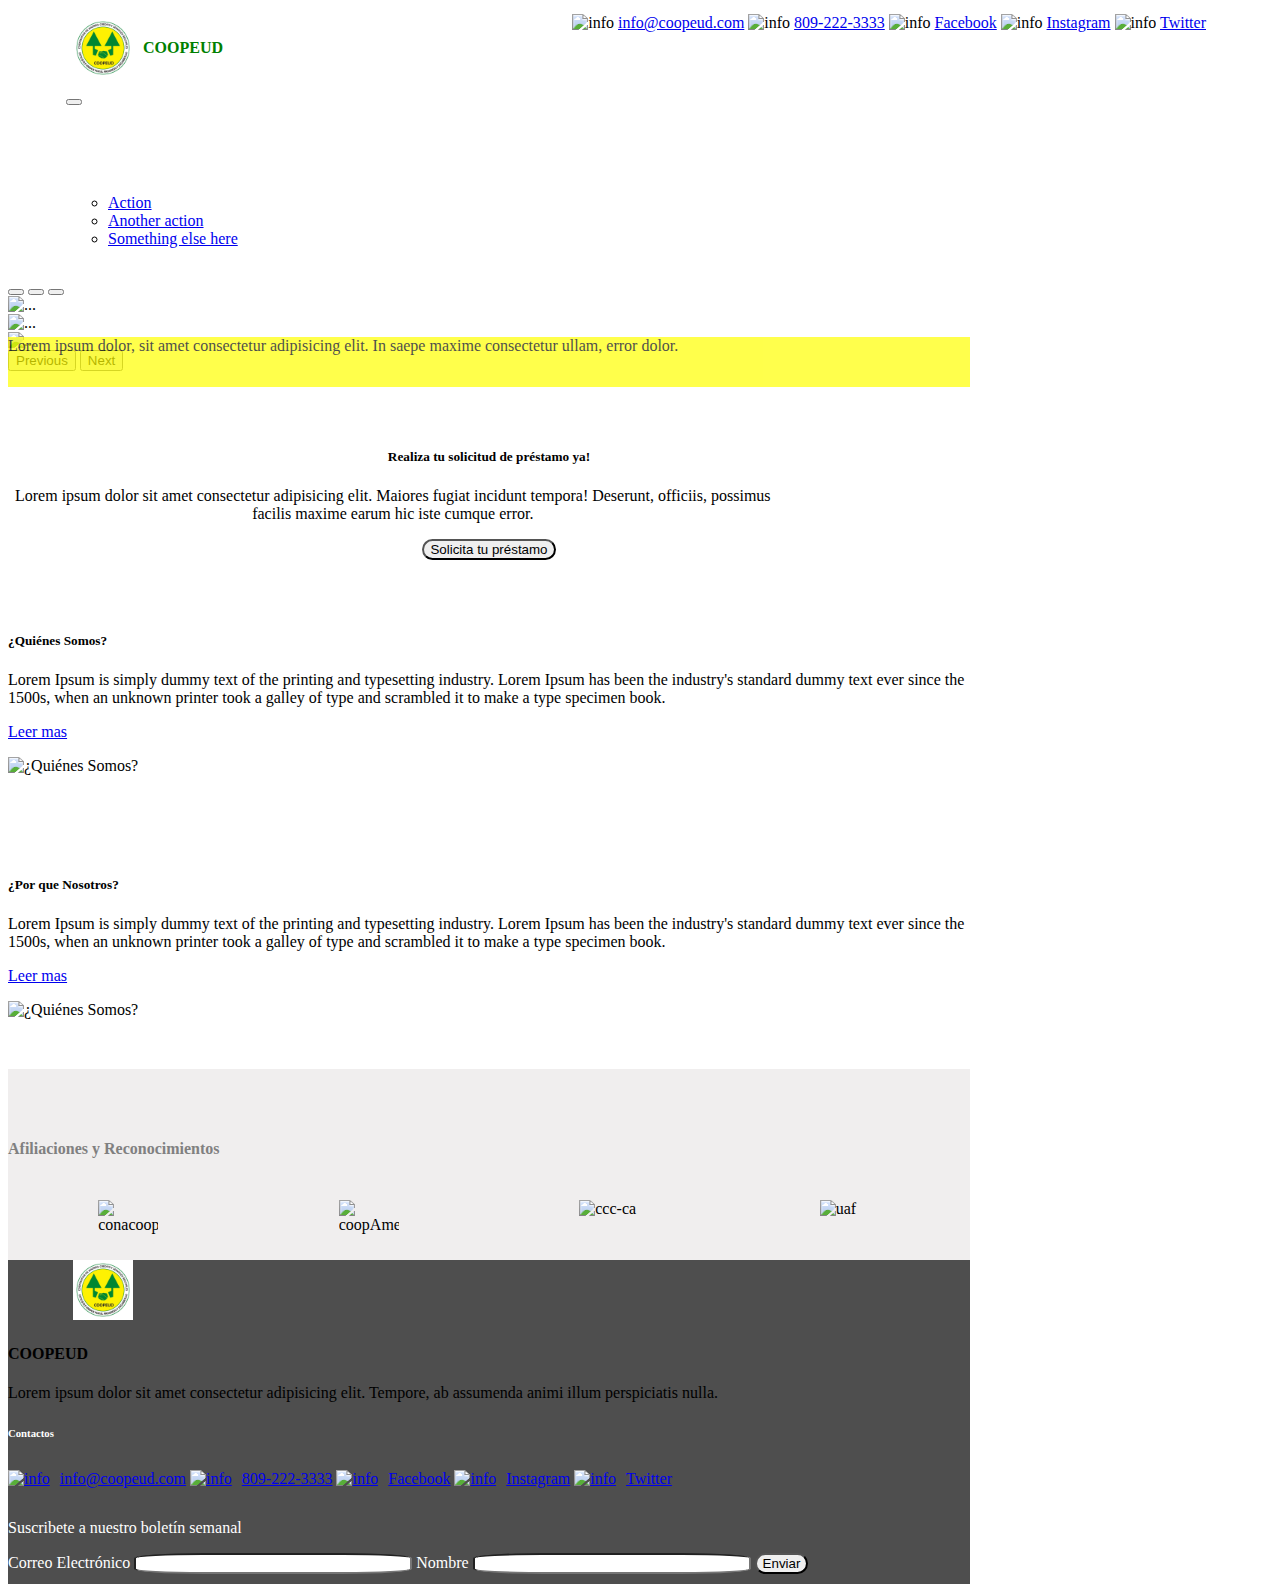
==== index.html @ ae2c58aa "Add files via upload" ====
<!DOCTYPE html>
<html lang="en">
<head>
    <meta charset="UTF-8">
    <meta http-equiv="X-UA-Compatible" content="IE=edge">
    <meta name="viewport" content="width=device-width, initial-scale=1.0">
    <title>COOPEUD</title>
    <link href="https://cdn.jsdelivr.net/npm/bootstrap@5.2.0-beta1/dist/css/bootstrap.min.css" 
    rel="stylesheet" 
    integrity="sha384-0evHe/X+R7YkIZDRvuzKMRqM+OrBnVFBL6DOitfPri4tjfHxaWutUpFmBp4vmVor" 
    crossorigin="anonymous">
    <link rel="stylesheet" href="style.css">
</head>

<body>
    <!--Encabezado-->
    <header>
        <a class="logo" href="#"> 
         <img src="img1.jpg" alt="logo" class="img1">
         <h4 class="nom">COOPEUD</h4>
        </a>
         <nav class="encabezado navbar navbar-expand-lg navbar-expand-sm navbar-expand-md navbar-expand-xl  navbar-light">
              <div class="collapse navbar-collapse" id="navbarNavAltMarkup">
                <div class="navbar-nav ms-auto col-sm-12 col-md-12">
                  <img src="img/info3.png" alt="info" class="info3">
                  <a class="name nav-link" href="#">info@coopeud.com</a>
                  <img src="img/whatsapp1.jpg" alt="info" class="whatsapp1">
                  <a class="name nav-link" href="#">809-222-3333</a>
                  <img src="img/facebook.png" alt="info" class="facebook">
                  <a class="name nav-link" href="#">Facebook</a>
                  <img src="img/instagram.png" alt="info" class="Instagram">
                  <a class="name nav-link" href="#">Instagram</a>
                  <img src="img/twitter.jpg" alt="info" class="Twitter">
                  <a class="name nav-link" href="#">Twitter</a>
                  
                </div>
              </div>
            </div>
          </nav>
    </header>
     <!--Navbar-->
<div class="container py-4">
     <nav class="container navbar navbar-expand-md bg-success">
        <div class="container-fluid">
          <a class="nav-a navbar-brand" href="#" style="font-size: 15px">Nosotros</a>
          <button class="navbar-toggler" type="button" data-bs-toggle="collapse" data-bs-target="#navbarNavDropdown" aria-controls="navbarNavDropdown" aria-expanded="false" aria-label="Toggle navigation">
            <span class="navbar-toggler-icon"></span>
          </button>
          
          <div class="collapse navbar-collapse" id="navbarNavDropdown">
            <ul class="navbar-nav">
              <li class="nav-item">
                <a class="nav-a nav-link active" style="color: white;" aria-current="page" href="#">Servicios</a>
              </li>
              <li class="nav-item">
                <a class="nav-a nav-link" href="#">Documentos</a>
              </li>
              <li class="nav-item">
                <a class="nav-a nav-link" href="#">Noticias</a>
              </li>
              <li class=" nav-item dropdown">
                <a class="nav-a nav-link dropdown-toggle" href="#" id="navbarDropdownMenuLink" role="button" data-bs-toggle="dropdown" aria-expanded="false">
                  Productos
                </a>
                <ul class="dropdown-menu" aria-labelledby="navbarDropdownMenuLink">
                  <li><a class=" dropdown-item" href="#">Action</a></li>
                  <li><a class=" dropdown-item" href="#">Another action</a></li>
                  <li><a class=" dropdown-item" href="#">Something else here</a></li>
                </ul>
              </li>
            </ul>
          </div>
        </div>
       </div>    
      </nav>
     <!--Aqui termina el Navbar-->
     
     <!--Carrusel-->
    
       <div id="carouselExampleIndicators"  class="container py-4 carousel slide " data-bs-ride="true">
        <div class=" carousel-indicators" >
          <button type="button" data-bs-target="#carouselExampleIndicators" data-bs-slide-to="0" class="active" aria-current="true" aria-label="Slide 1"></button>
          <button type="button" data-bs-target="#carouselExampleIndicators" data-bs-slide-to="1" aria-label="Slide 2"></button>
          <button type="button" data-bs-target="#carouselExampleIndicators" data-bs-slide-to="2" aria-label="Slide 3"></button>
        </div>
        <div class="carousel-inner" >
          <div class="carousel-item active text-center">
            <img src="img/img2.jpg" class="d-block w-100" alt="...">
          </div>
          <div class="carousel-item">
            <img src="img/img6.jpg" class="d-block w-100" alt="...">
          </div>
          <div class="carousel-item">
            <img src="img/img7.jpg" class="d-block w-100" alt="...">
          </div>
        </div>
        <button class="carousel-control-prev" type="button" data-bs-target="#carouselExampleIndicators" data-bs-slide="prev">
          <span class="carousel-control-prev-icon" aria-hidden="true"></span>
          <span class="visually-hidden">Previous</span>
        </button>
        <button class="carousel-control-next" type="button" data-bs-target="#carouselExampleIndicators" data-bs-slide="next">
          <span class="carousel-control-next-icon" aria-hidden="true"></span>
          <span class="visually-hidden">Next</span>
        </button>
        <div class="rectangulo text-center col-sm-6"><p style="width: auto; height: auto; max-width: 100%; max-height: 100%;">Lorem ipsum dolor, sit amet consectetur adipisicing elit. 
                                                                       In saepe maxime consectetur ullam, error dolor.</p></div>
        <div class="container" style="text-align: center; padding-top: 40px;">
         <!--Aqui termina carrusel-->   
            <h5 >Realiza tu solicitud de préstamo ya!</h5>
         </div>
         <div>
            <p class="container" style=" width: 80%; text-align: center;">
                Lorem ipsum dolor sit amet consectetur adipisicing elit. Maiores fugiat incidunt tempora! Deserunt, officiis, 
                possimus facilis maxime earum hic iste cumque error.
            </p>
        </div>
  
 <!--Boton solicitar prestamo-->
    <div class="boton col-sm-12 col-md-12 col-lg-12 col-xl-12">
        <button class="btn btn-success">Solicita tu préstamo</button>
    </div>
      
 <!--Parte ¿quienes somos?-->           
        <div class="container text-center" style="padding-bottom: 80px;">
            <div class="row d-flex align-items-center">
                <div class="col-12 col-sm-5 order-sm-first" style=" text-align:left">
                    <h5> ¿Quiénes Somos? </h5>
                    <p>Lorem Ipsum is simply dummy text of the printing and typesetting industry.
                        Lorem Ipsum has been the
                        industry's standard dummy text ever since the 1500s, when an unknown printer took a galley of type
                        and scrambled it to make a type specimen book. </p>
    
                    <a href="#">
                        <p>Leer mas</p>
                    </a>
    
                </div>
                <div class="col-sm-12 col-md-6 col-lg-4 col-xl-4 order-sm-last" >
                    <img src="img/img7.jpg" alt="¿Quiénes Somos?"
                        style="height: auto;  width: auto; max-width: 100%; max-height: 100%; align-items: center;">
                </div>
            </div>
        </div>
<!--Parte ¿Por qué nosotros?-->
<div class="container text-center" style="padding-bottom: 50px;">
    <div class="row d-flex align-items-center">
        <div class="col-12 col-sm-5 order-sm-last" >
            <h5  style="text-align: left;"> ¿Por que Nosotros? </h5>
            <p class="container" style="width: 100%; text-align: left;">Lorem Ipsum is simply dummy text of the printing and typesetting industry.
                Lorem Ipsum has been the
                industry's standard dummy text ever since the 1500s, when an unknown printer took a galley of type
                and scrambled it to make a type specimen book. </p>

            <a href="#" >
                <p style="text-align:left;">Leer mas</p>
            </a>
        </div>
        <div class="col-ms-12 col-sm-6 col-lg-4 col-xl-4" style="margin-right: 200px;">
            <img src="img/img6.jpg" alt="¿Quiénes Somos?"
                style="height: auto;  width: auto; max-width: 100%; max-height: 100%; align-items: center; ">
        </div>
    </div>
</div>
            <div class="contenedor text-center">
                <h4 class="afili">Afiliaciones y Reconocimientos</h4>
              <div class="contenedor2">
                <img class="conacoop" src="img/img5.jpg" alt="conacoop">
                <img class="coopAmericana" src="img/cooperativa-americas.png" alt="coopAmericana">
                <img class="ccc-ca" src="img/img4.png" alt="ccc-ca">
                <img class="uaf" src="img/uaf.png" alt="uaf">
              </div>
            </div>

            <div class="piePagina container py-4 col-sm-12 col-md-12 col-lg-12 col-xl-12 ">
               <div class="pie">  <a href="#"> 
                            <img src="img1.jpg" alt="piePagina" class="img1">
                        </a>
                        
                        <p class="text-pie1" >
                          
                            <h4 >COOPEUD</h4>
                            Lorem ipsum dolor sit amet 
                            consectetur adipisicing elit. 
                            Tempore, ab assumenda animi 
                            illum perspiciatis nulla.
                        </p>
               </div>
                <div class="cont-Pie container">
                           <h6>Contactos</h6>
                            <a class="name nav-link" href="#">
                            <img src="img/info3.png" alt="info" class="info3" style="margin-right: 10px;">info@coopeud.com</a>
                            <a class="name nav-link" href="#">
                            <img src="img/whatsapp1.jpg" alt="info" class="whatsapp1" style="margin-right: 10px;">809-222-3333</a>
                            <a class="name nav-link" href="#">
                            <img src="img/facebook.png" alt="info" class="facebook" style="margin-right: 10px;">Facebook</a>
                            <a class="name nav-link" href="#">
                            <img src="img/instagram.png" alt="info" class="Instagram" style="margin-right: 10px;">Instagram</a>
                            <a class="name nav-link" href="#">
                            <img src="img/twitter.jpg" alt="info" class="Twitter" style="margin-right: 10px;">Twitter</a>
                </div>  
                <div class="cont-pie2">
                    <p>Suscribete a nuestro boletín semanal</p>
                    <label for="" style="margin-bottom: 10px;">Correo Electrónico</label>
                    <input type="Example@email.com" style="margin-bottom: 10px; border-radius: 25%; width: 270px;">
                    <label for="" style="margin-bottom: 10px;">Nombre</label>
                    <input alt="Juan Pérez" style="margin-bottom: 10px; border-radius: 25%; width: 270px;">
                    <button type="button" class="btn btn-warning">Enviar</button>
                </div>
            </div>
              
</div>

 
    <script src="https://cdn.jsdelivr.net/npm/bootstrap@5.2.0-beta1/dist/js/bootstrap.bundle.min.js" 
    integrity="sha384-pprn3073KE6tl6bjs2QrFaJGz5/SUsLqktiwsUTF55Jfv3qYSDhgCecCxMW52nD2" 
    crossorigin="anonymous"></script>  
</body>
</html>
---- style.css ----
.img1{
    height: 60px;
    width: 60px;
    margin-left: 65px;
    margin-right: 10px;
}

.logo{
    text-decoration: none;
    display: flex;
    align-items: center;
}
header{
    display: flex;
    justify-content: space-between;
    min-height: 80px;
}

.nom{
    align-content: center;
    color: green;
}

@media only screen and (max-width:840px) {
    header{
        flex-direction: column;
    }
    
}
.info3{
    height: 25px;
    width: 25px;
    margin-top: 6px;
    margin-bottom: 15px;
    
}
.whatsapp1{
    height: 20px;
    width: 20px;
    margin-top: 6px;
    margin-bottom: 15px;
}
.facebook{
    height: 20px;
    width: 20px;
    margin-top: 6px;
    margin-bottom: 15px;
}
.Instagram{
    height: 25px;
    width: 25px;
    margin-top: 6px;
    margin-bottom: 15px;
}
.Twitter{
    height: 20px;
    width: 20px;
    margin-top: 6px;
    margin-bottom: 15px;
}

.nav-item {
    list-style: none;
}

.nav-item {
    padding-left: 20px;
}

.nav-a{
    color: white;

}
.carousel{
    width: 100%;
    max-width: 962px;
    height: 900px;
    align-content: center;
    margin-top: 30px;

}

.encabezado{
    margin-right: 66px;
}

.rectangulo{
    width: 100%;
    max-width: 962px;
    height: 100%;
    max-height: 50px;
    background: yellow;
    position: relative;
    margin-top: -50px;
    opacity: 0.7;
}

.titulo1{
    margin-left: 400px;
    margin-top: -230px;
}



.btn{
   justify-content: center;
   border-radius: 25px;
   margin-left: auto;
   margin-right: auto;
   
}

.img3{
    width: 100%;
    height: auto;
    width: auto;
    
}

.somos{
    display: flex;
    justify-content: space-between;
}
.boton{
    padding-bottom: 50px;
}

@media only screen and (max-width:768px){
    .btn{
        display: inline-block;
        text-align: center;
        width: 100%;
    }
}

.boton{
    text-align: center;
}

.contenedor{
    background-color: rgb(240, 238, 238);
    padding-top: 50px;
    flex-direction: column;
}
.contenedor2{
    display: flex;
    justify-content:space-around;
    padding-top: 20px;

}

.btn1{
    background-color: white;
    border-radius: 35%;
}

.afili{
    color: gray;
}

.conacoop{
   max-width: 60px;
   max-height: 60px;
   
}
.coopAmericana{
   max-width: 60px;
   max-height: 60px;
}
.ccc-ca{
    width: 60px;
    height: 60px;
}
.uaf{
    width: 60px;
    height: 60px;
}

.piePagina{
   background: rgb(78, 78, 78);  
   width: auto;
   height: auto;
   max-width: 100%;
   max-height: 100%;
}

.text-pie2{
   
   color: white;
   width: 30%;
}

.cont-Pie{
    color: white;
}

.cont-pie2{
    color: white;
}





.blanco1{

    color: white;
}

.text-pie1{
    color: white;
    flex-direction: column;
}
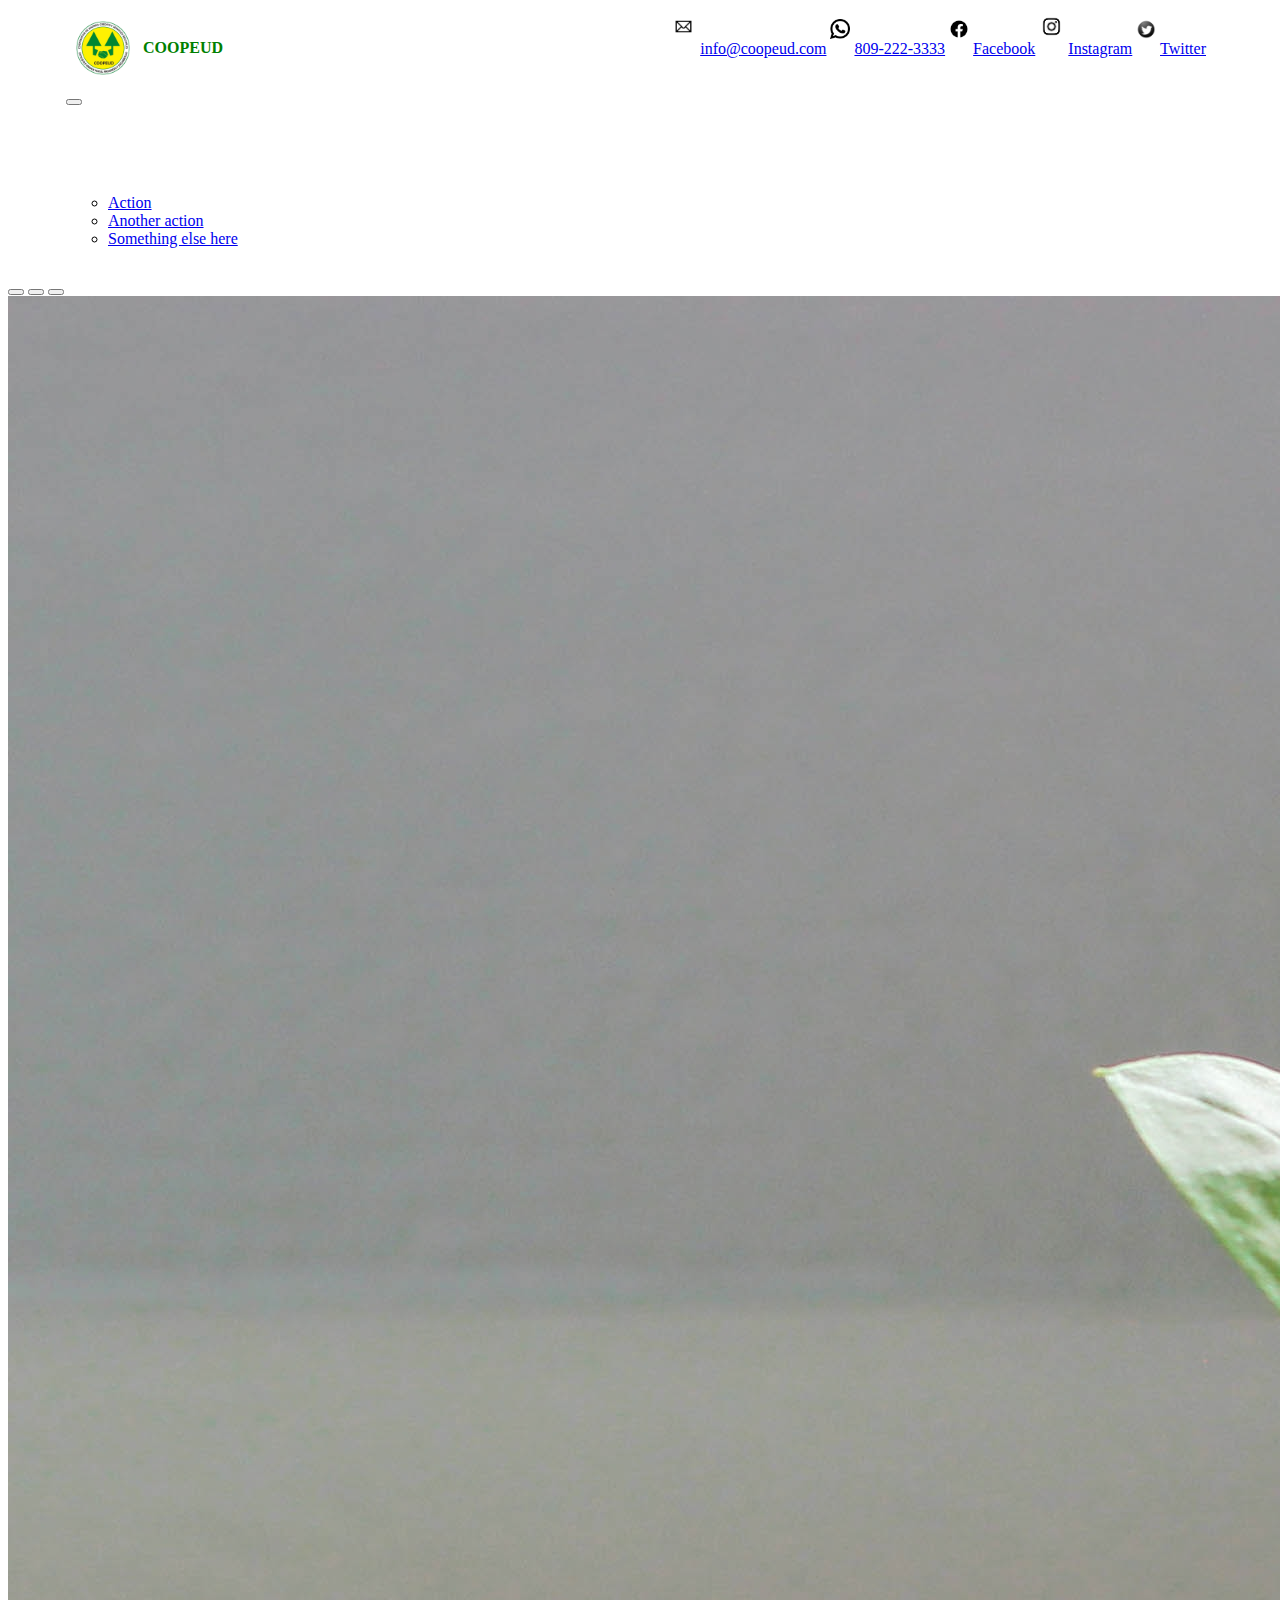
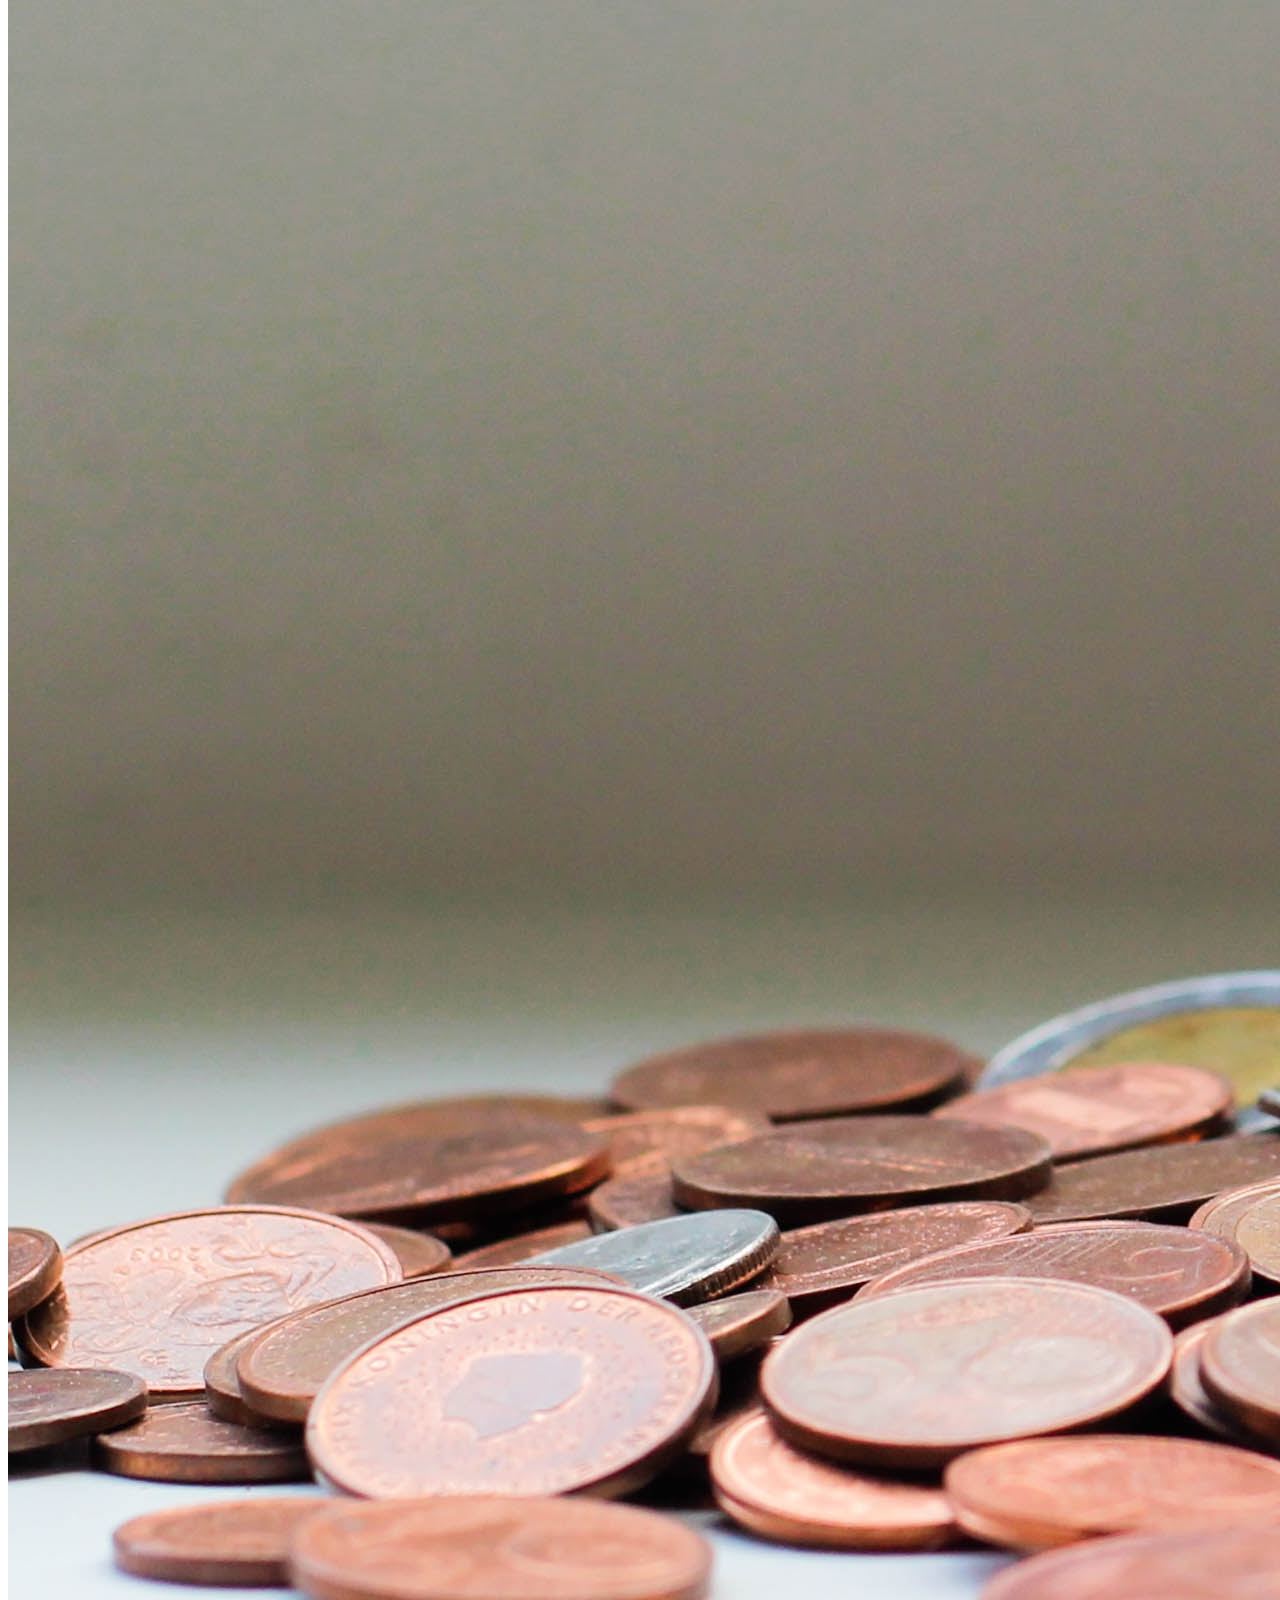
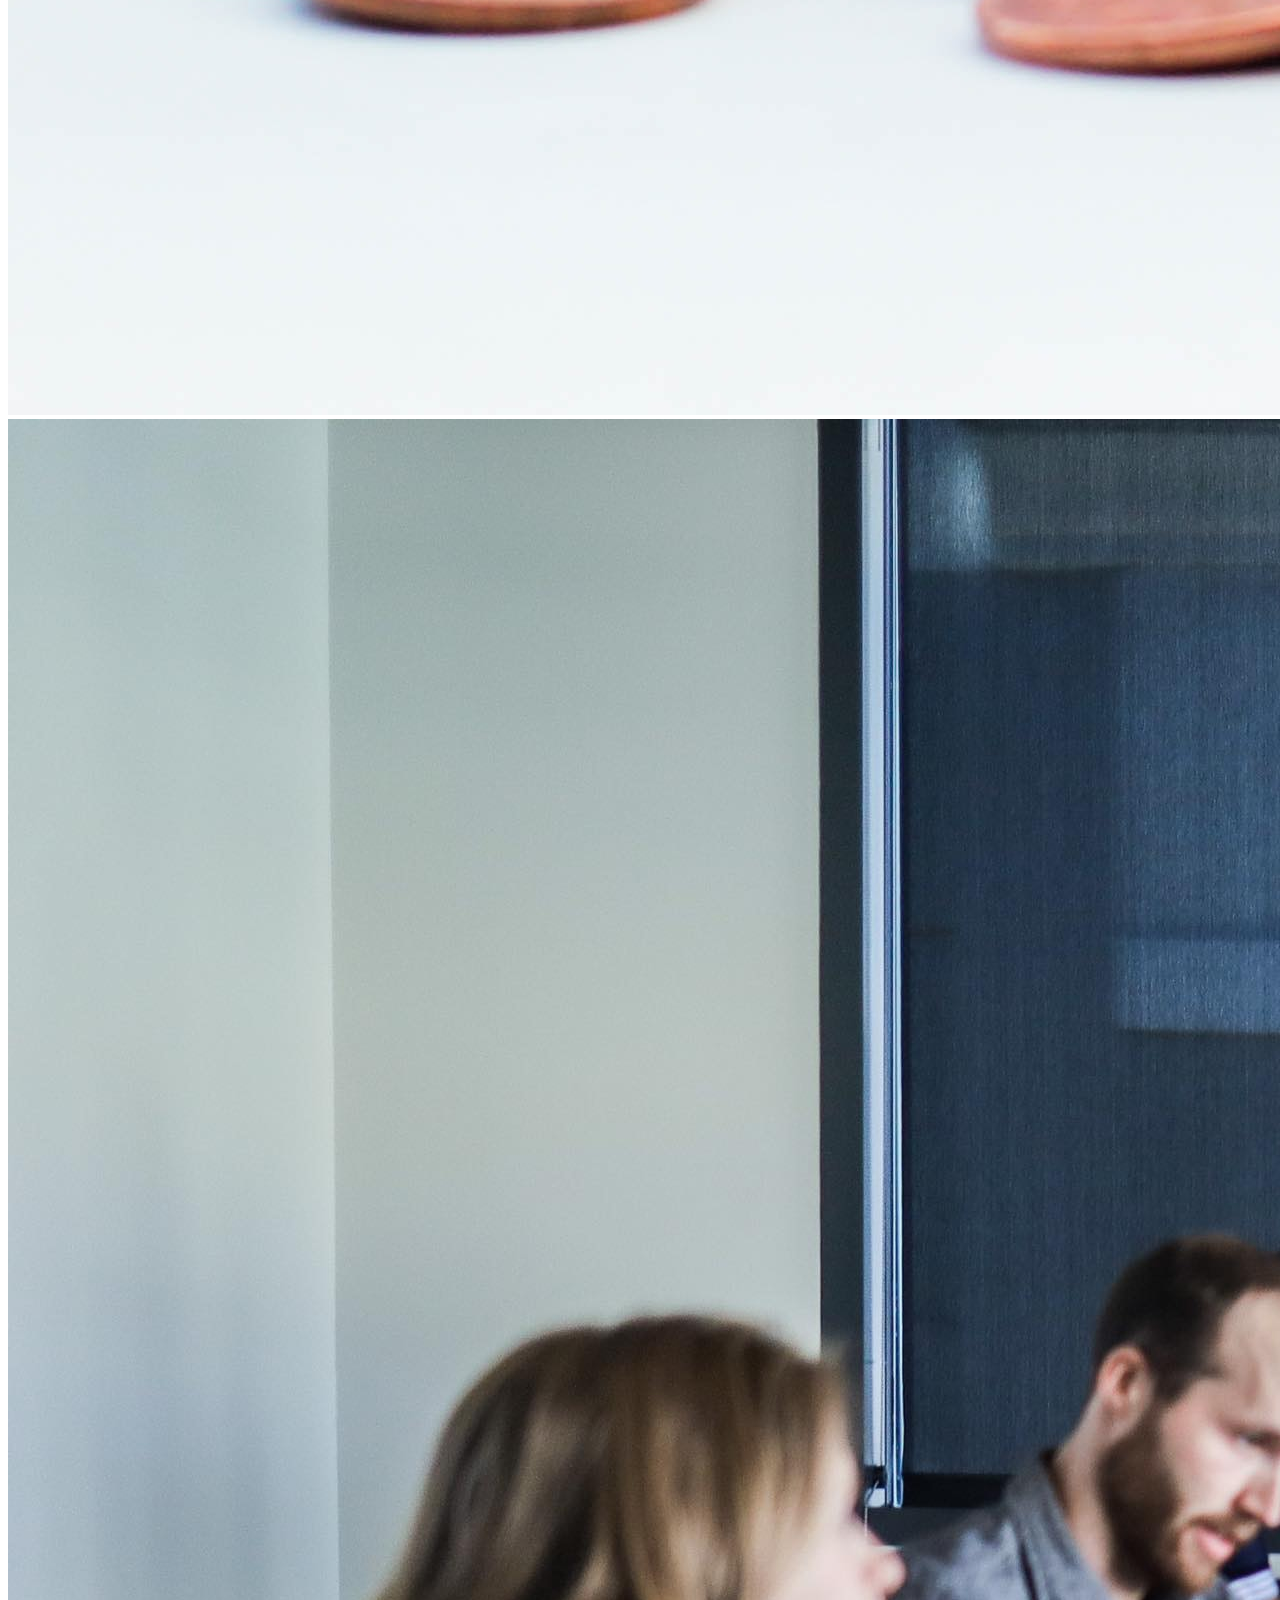
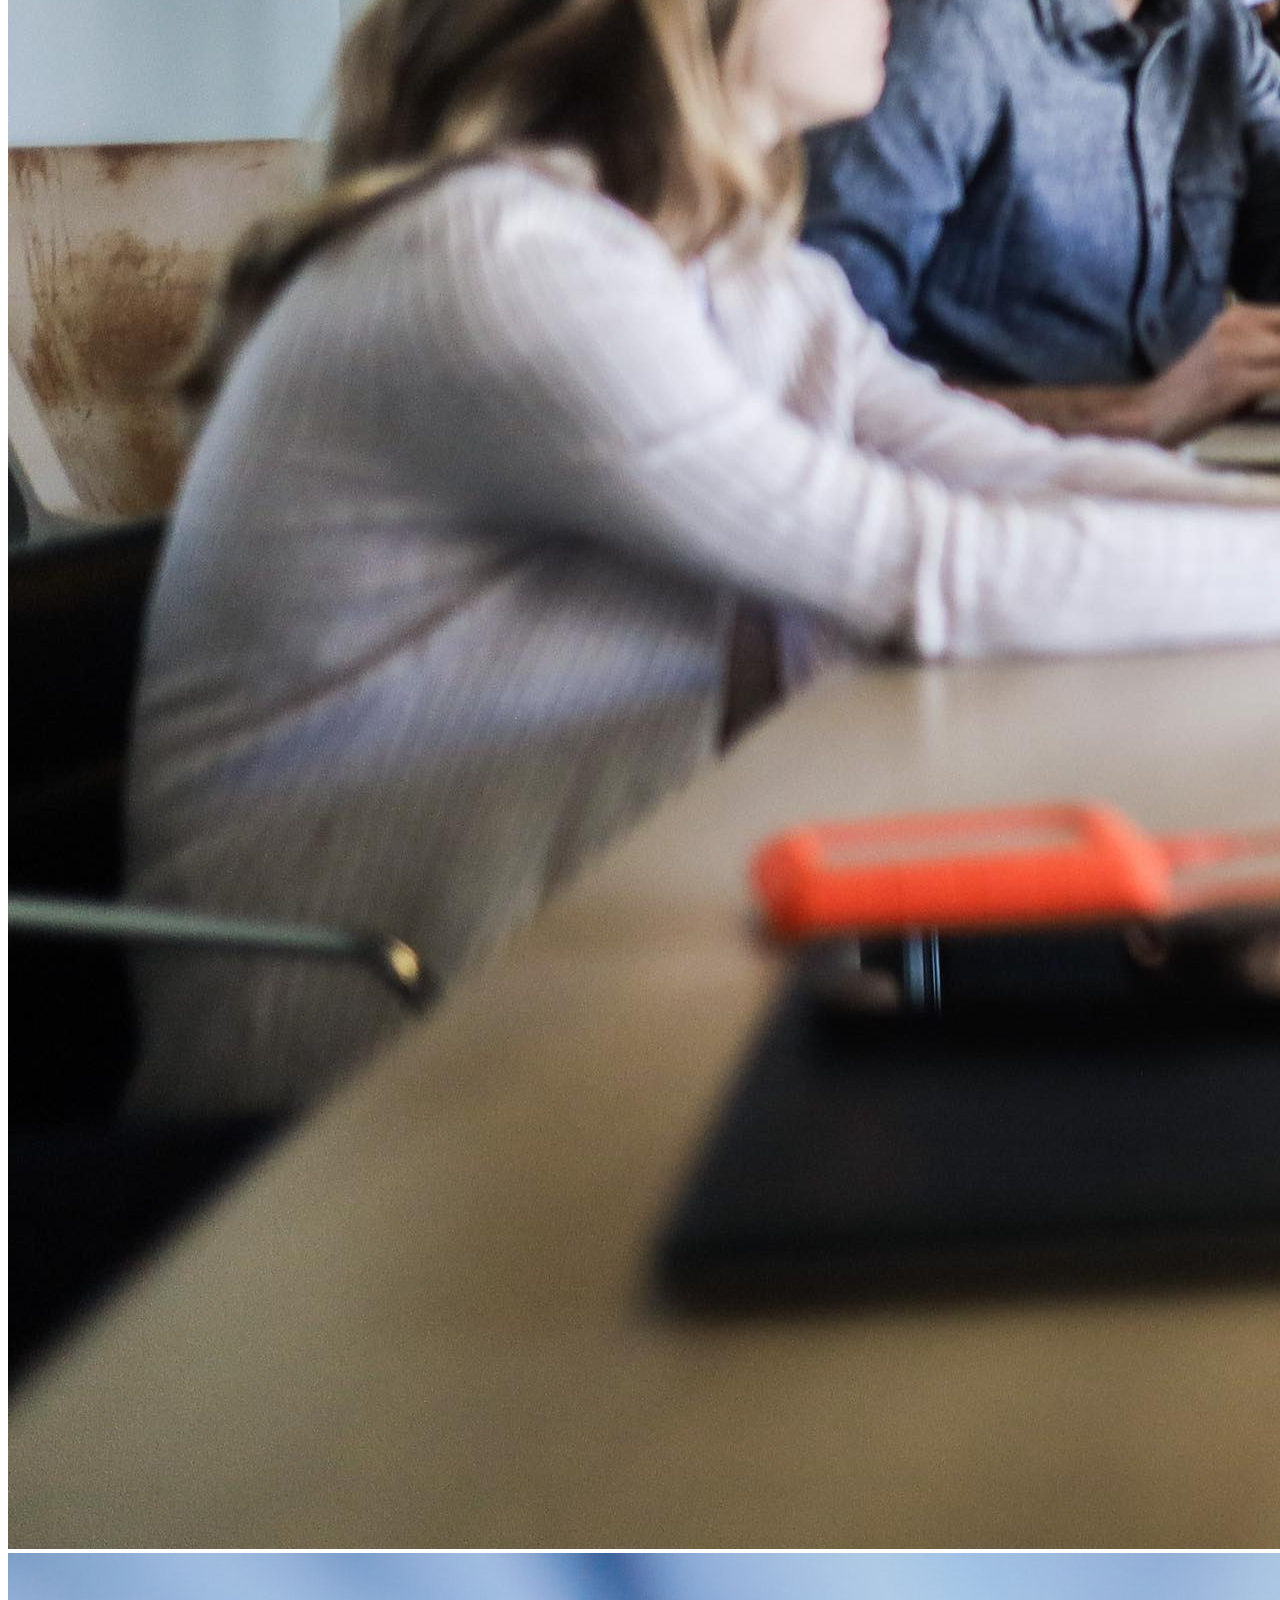
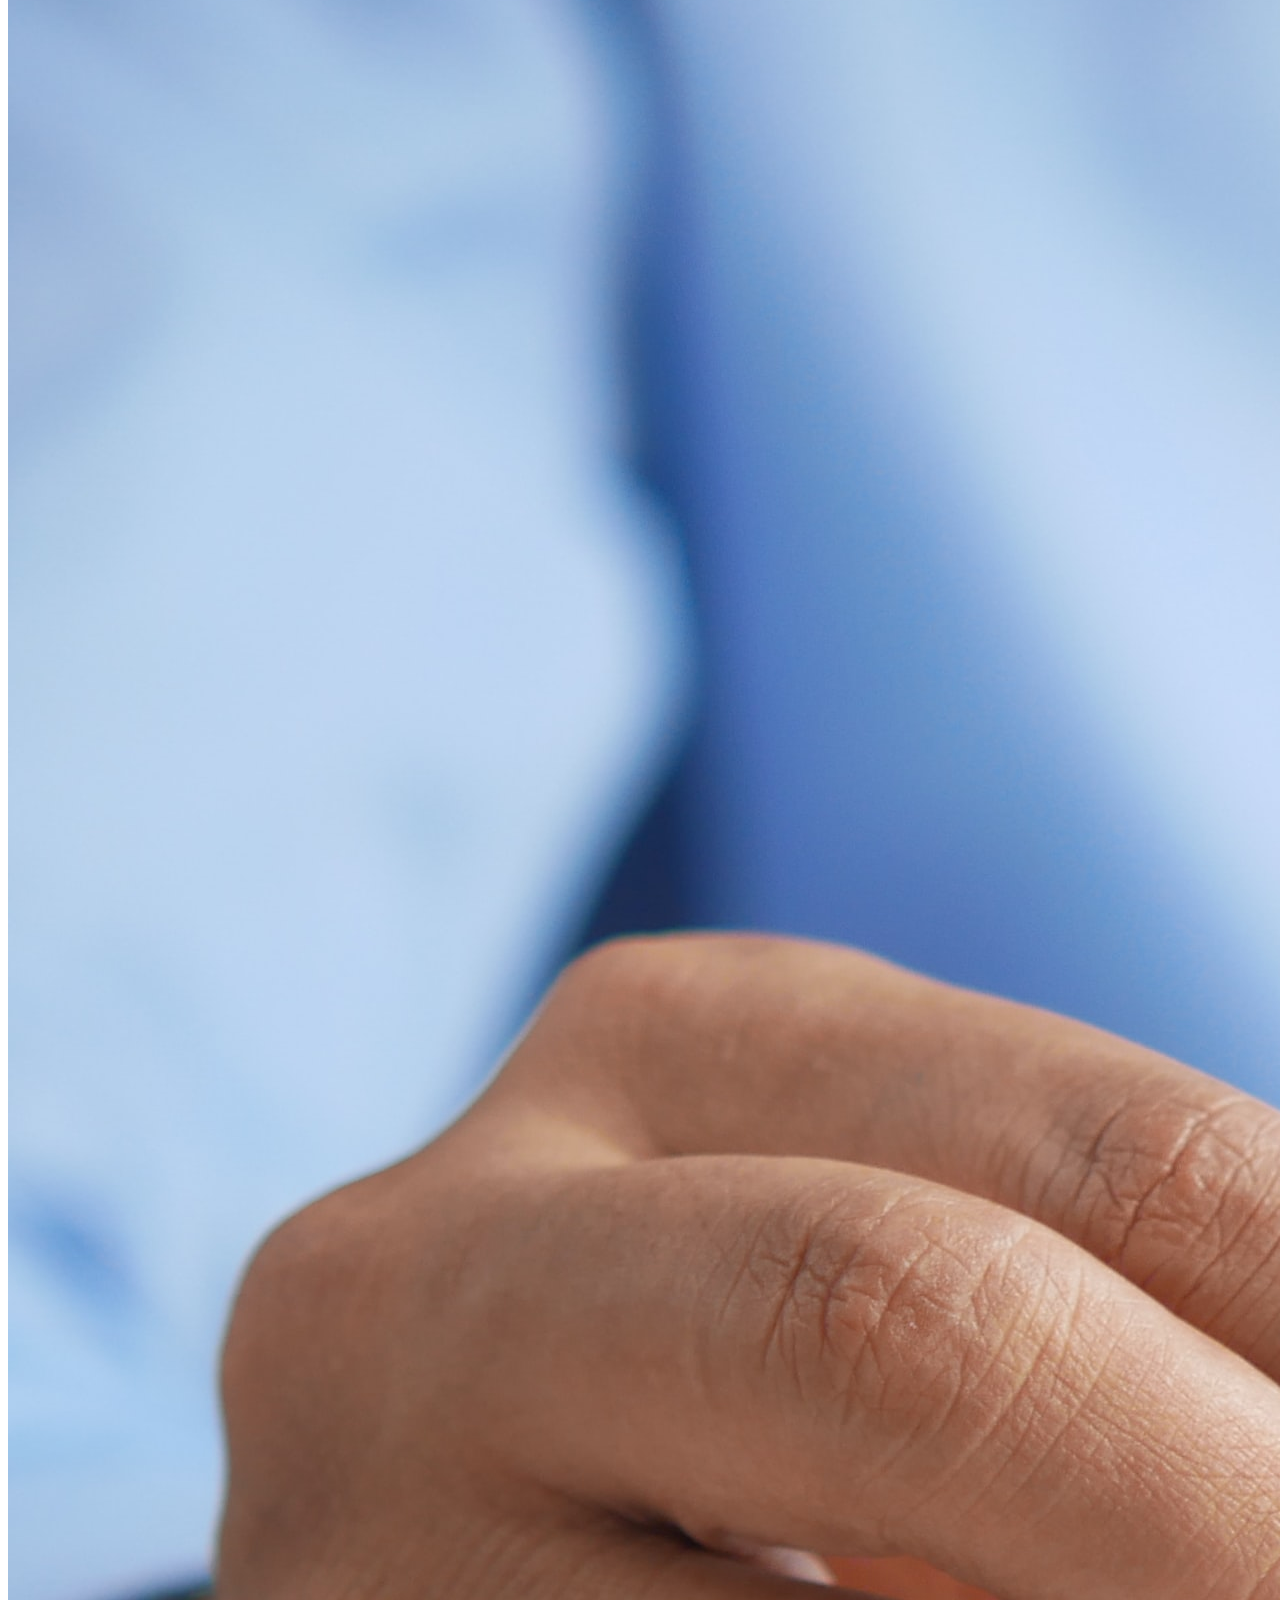
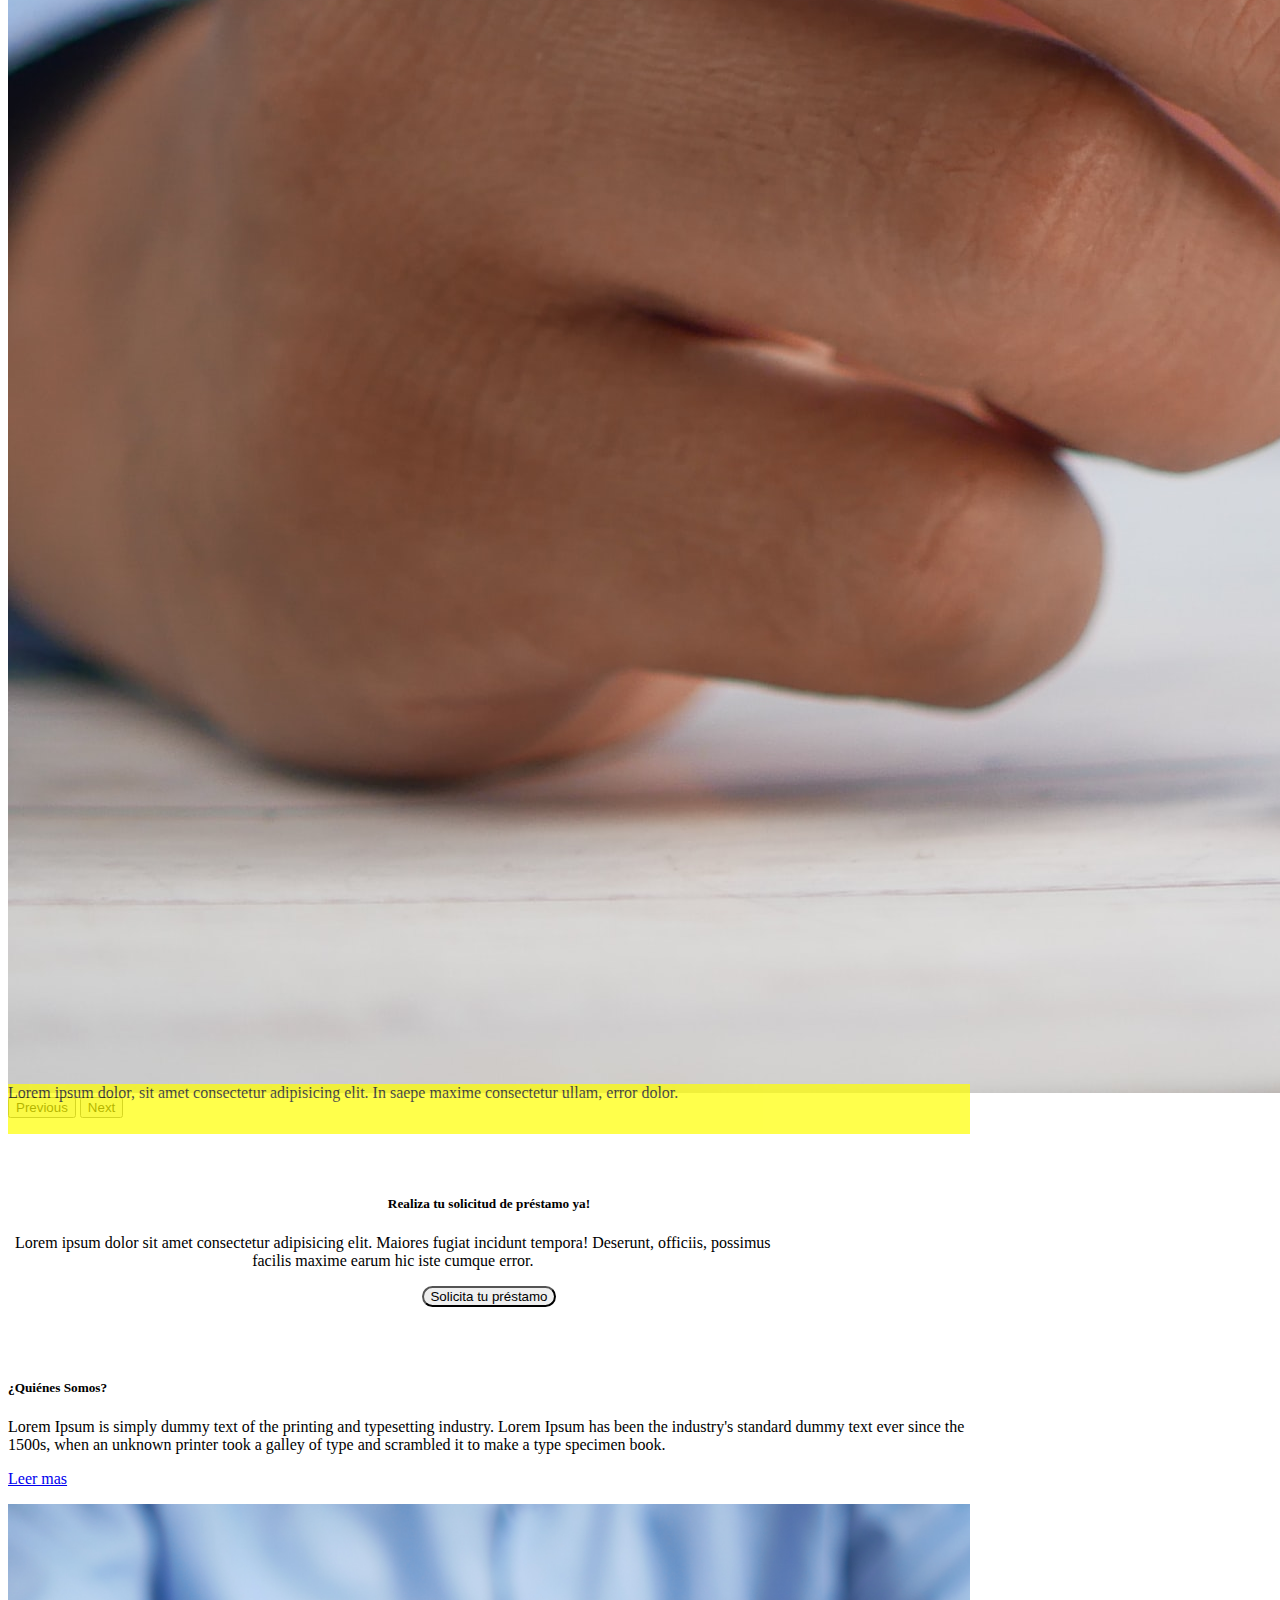
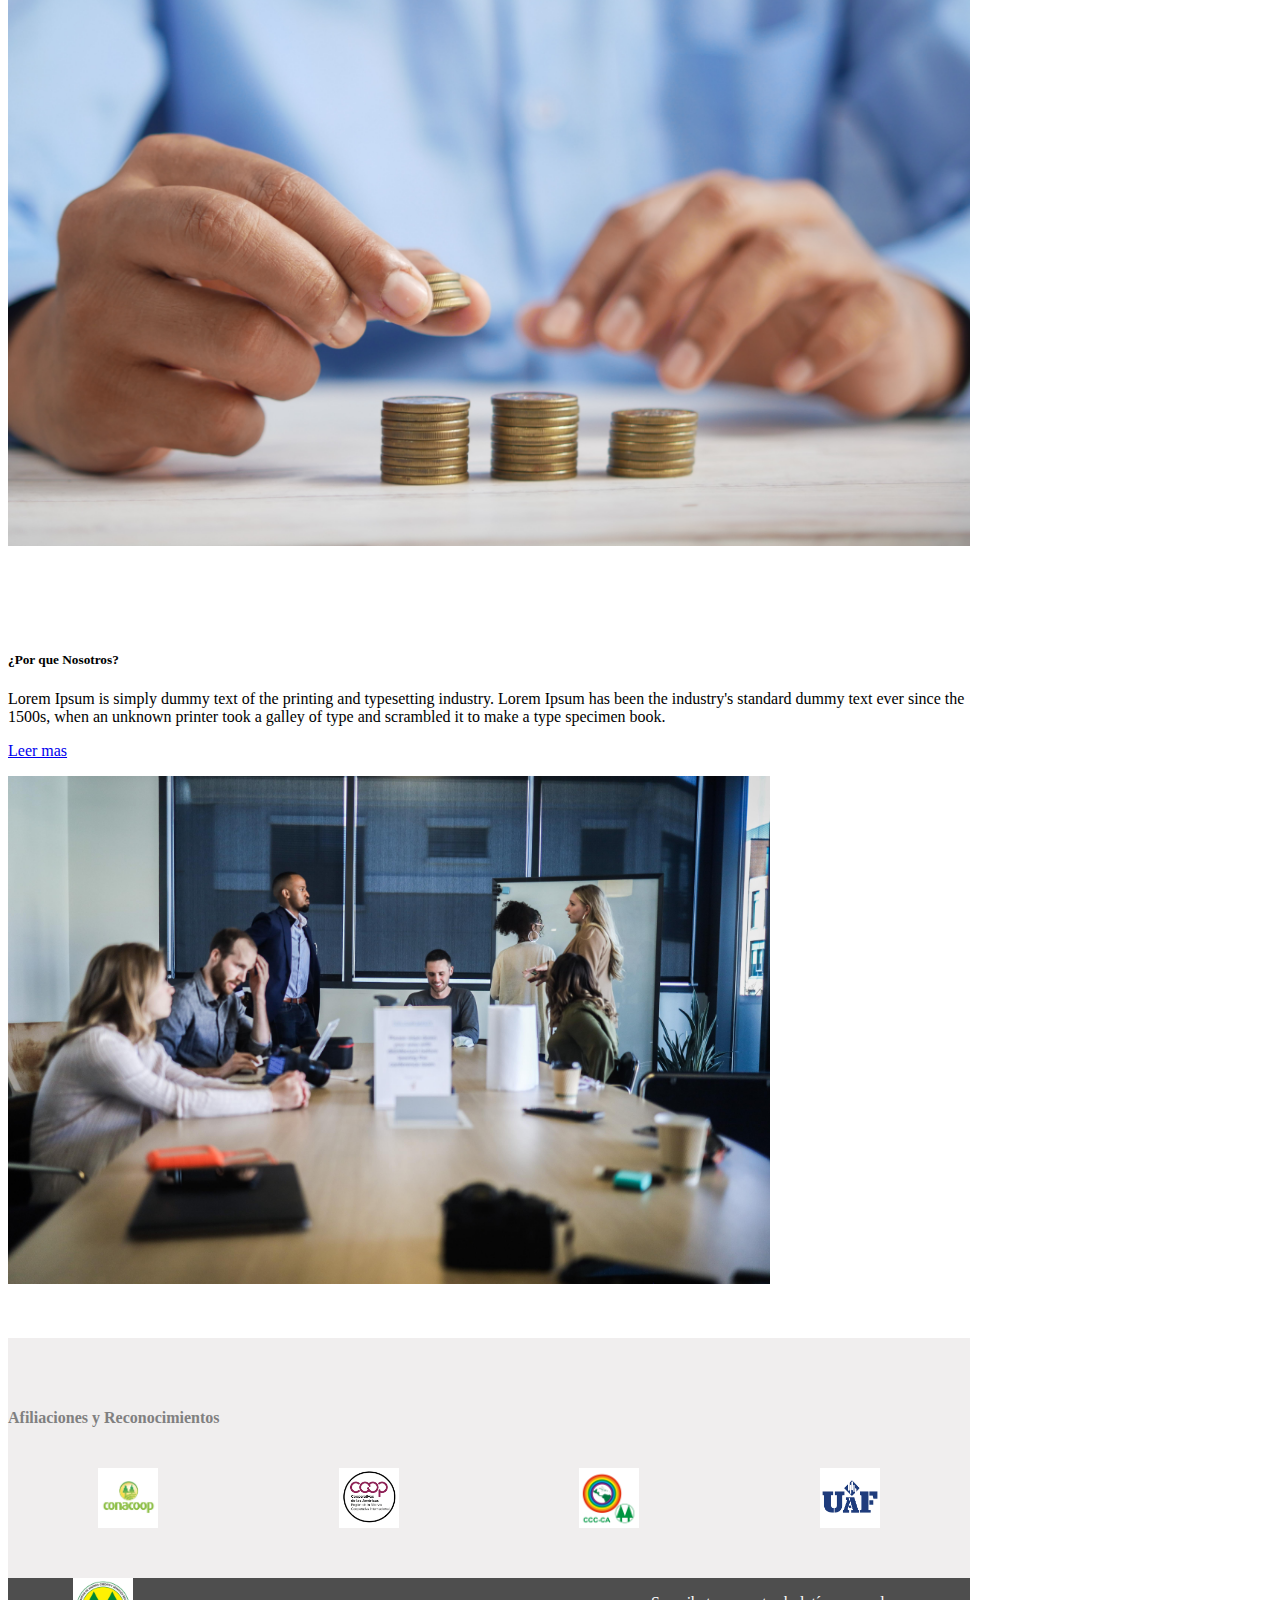
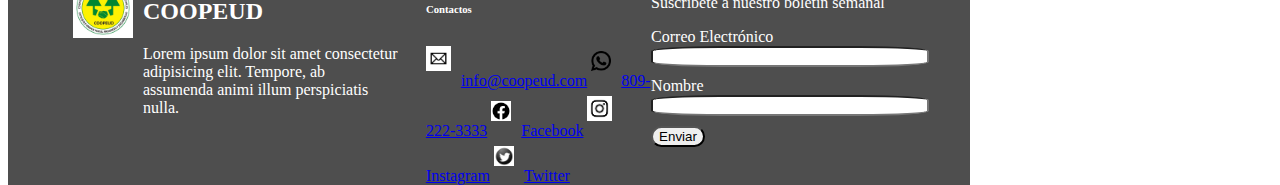
==== commit 16732710: "Pagina Home y formulario hechos solo falta adaptar el footer del home" ====
--- a/index.html
+++ b/index.html
@@ -171,22 +171,24 @@
               </div>
             </div>
 
-            <div class="piePagina container py-4 col-sm-12 col-md-12 col-lg-12 col-xl-12 ">
-               <div class="pie">  <a href="#"> 
+          <div class="piePagina container py-4 col-sm-12 col-md-12 col-lg-12 col-xl-12 ">
+               <div class="pie">  
+                        <a href="#"> 
                             <img src="img1.jpg" alt="piePagina" class="img1">
                         </a>
-                        
-                        <p class="text-pie1" >
-                          
-                            <h4 >COOPEUD</h4>
-                            Lorem ipsum dolor sit amet 
-                            consectetur adipisicing elit. 
-                            Tempore, ab assumenda animi 
-                            illum perspiciatis nulla.
-                        </p>
+                  
                </div>
+                     <div class="titu-footer ">       
+                              <h2 class="t-footer">COOPEUD</h2>
+                              <p class="p-footer">
+                                  Lorem ipsum dolor sit amet 
+                                  consectetur adipisicing elit. 
+                                  Tempore, ab assumenda animi 
+                                  illum perspiciatis nulla.
+                              </p>
+                     </div>
                 <div class="cont-Pie container">
-                           <h6>Contactos</h6>
+                           <h6 >Contactos</h6>
                             <a class="name nav-link" href="#">
                             <img src="img/info3.png" alt="info" class="info3" style="margin-right: 10px;">info@coopeud.com</a>
                             <a class="name nav-link" href="#">
@@ -199,14 +201,14 @@
                             <img src="img/twitter.jpg" alt="info" class="Twitter" style="margin-right: 10px;">Twitter</a>
                 </div>  
                 <div class="cont-pie2">
-                    <p>Suscribete a nuestro boletín semanal</p>
-                    <label for="" style="margin-bottom: 10px;">Correo Electrónico</label>
+                    <p class="p2-footer">Suscribete a nuestro boletín semanal</p>
+                    <label class="label1-f" style="margin-bottom: 10px;">Correo Electrónico</label>
                     <input type="Example@email.com" style="margin-bottom: 10px; border-radius: 25%; width: 270px;">
-                    <label for="" style="margin-bottom: 10px;">Nombre</label>
+                    <label class="label2-f" style="margin-bottom: 10px;">Nombre</label>
                     <input alt="Juan Pérez" style="margin-bottom: 10px; border-radius: 25%; width: 270px;">
                     <button type="button" class="btn btn-warning">Enviar</button>
                 </div>
-            </div>
+          </div>
               
 </div>
 
--- a/style.css
+++ b/style.css
@@ -140,7 +140,8 @@
 .contenedor{
     background-color: rgb(240, 238, 238);
     padding-top: 50px;
-    flex-direction: column;
+    padding-bottom: 50px;
+
 }
 .contenedor2{
     display: flex;
@@ -184,30 +185,45 @@
    max-height: 100%;
 }
 
-.text-pie2{
-   
-   color: white;
-   width: 30%;
+.t-footer{
+    color: white;
+
+}
+.p-footer, .t-footer{
+    color: white;
+    width: 90%;
 }
 
 .cont-Pie{
-    color: white;
-}
-
-.cont-pie2{
-    color: white;
-}
-
-
-
-
-
-.blanco1{
-
-    color: white;
-}
-
-.text-pie1{
-    color: white;
-    flex-direction: column;
+  color: white; 
+}
+
+.p2-footer{
+    color: white;
+}
+.label1-f, .label2-f{
+    color: white;
+}
+
+.piePagina{
+    display: flex;
+}
+
+.btnform{
+    padding-top: 30px;
+}
+.lb-solicitud{
+    padding-top: 40px;
+}
+
+.cont-footer{
+    width: 1300px;
+    height: 30px;
+    background: rgb(44, 44, 44);
+}
+
+.cont-footer{
+    margin-top: 100px;
+    text-align: center;
+    color: white;
 }